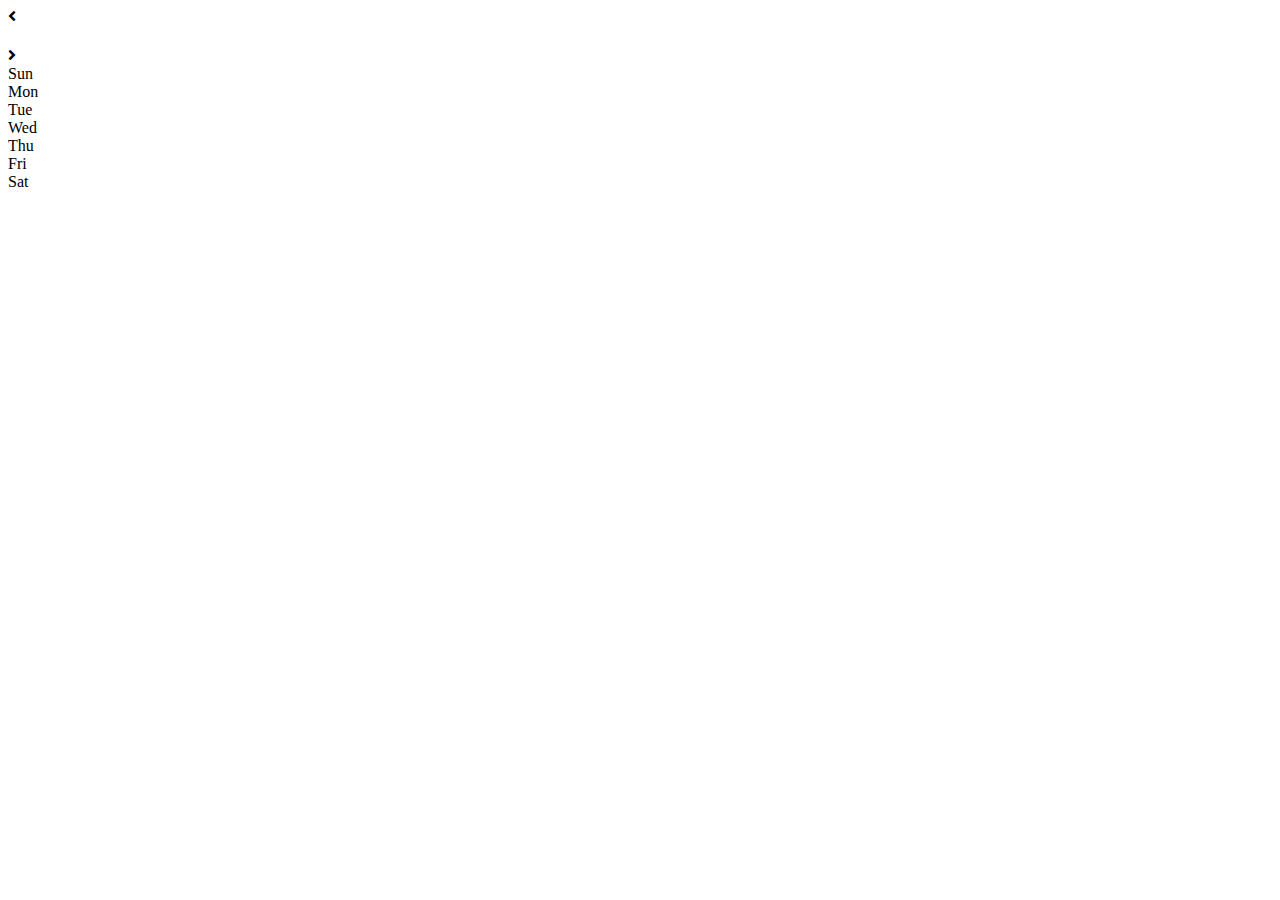
==== src/main/resources/templates/day/index.html @ 9abaa8d7 "add calendar" ====
<!DOCTYPE html>
<html lang="en">
<head>
    <meta charset="UTF-8" />
    <meta name="viewport" content="width=device-width, initial-scale=1.0" />
    <title>Calendar</title>
    <link rel="stylesheet" href="css/style.css" />
    <link
            rel="stylesheet"
            href="https://cdnjs.cloudflare.com/ajax/libs/font-awesome/5.13.0/css/all.min.css"
    />
    <link
            href="https://fonts.googleapis.com/css2?family=Quicksand:wght@300;400;500;600;700&display=swap"
            rel="stylesheet"
    />
</head>
<body>
<div class="container">
    <div class="calendar">
        <div class="month">
            <i class="fas fa-angle-left prev"></i>
            <div class="date">
                <h1></h1>
                <p></p>
            </div>
            <i class="fas fa-angle-right next"></i>
        </div>
        <div class="weekdays">
            <div>Sun</div>
            <div>Mon</div>
            <div>Tue</div>
            <div>Wed</div>
            <div>Thu</div>
            <div>Fri</div>
            <div>Sat</div>
        </div>
        <div class="days"></div>
    </div>
</div>

<script src="js/script.js"></script>
</body>
</html>
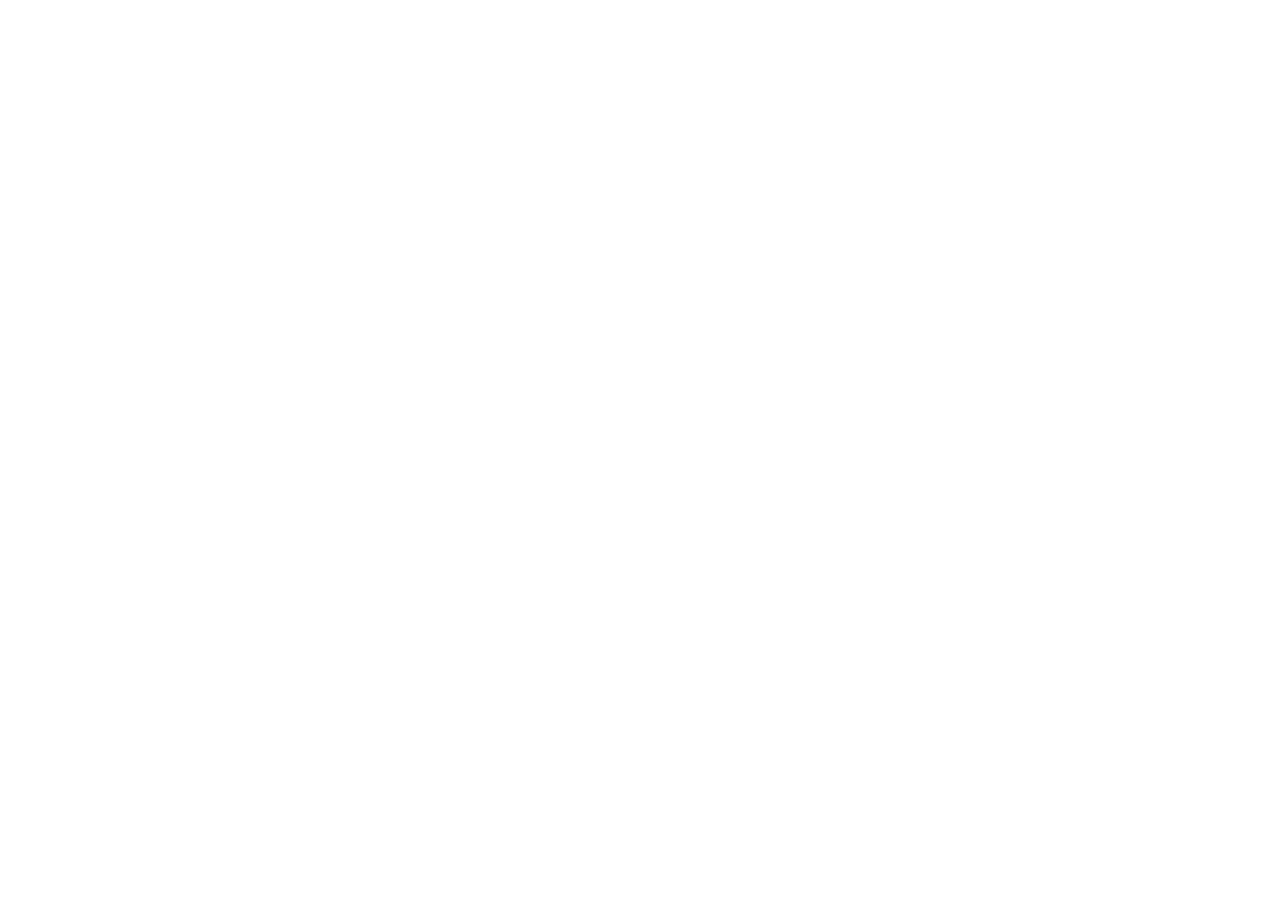
==== commit d5b492d2: "add view days" ====
--- a/src/main/resources/templates/day/index.html
+++ b/src/main/resources/templates/day/index.html
@@ -1,43 +1,15 @@
 <!DOCTYPE html>
-<html lang="en">
+<html lang="en" xmlns:th="http://www.thymeleaf.org">
 <head>
     <meta charset="UTF-8" />
     <meta name="viewport" content="width=device-width, initial-scale=1.0" />
-    <title>Calendar</title>
-    <link rel="stylesheet" href="css/style.css" />
-    <link
-            rel="stylesheet"
-            href="https://cdnjs.cloudflare.com/ajax/libs/font-awesome/5.13.0/css/all.min.css"
-    />
-    <link
-            href="https://fonts.googleapis.com/css2?family=Quicksand:wght@300;400;500;600;700&display=swap"
-            rel="stylesheet"
-    />
+    <title>Day</title>
+
 </head>
 <body>
 <div class="container">
-    <div class="calendar">
-        <div class="month">
-            <i class="fas fa-angle-left prev"></i>
-            <div class="date">
-                <h1></h1>
-                <p></p>
-            </div>
-            <i class="fas fa-angle-right next"></i>
-        </div>
-        <div class="weekdays">
-            <div>Sun</div>
-            <div>Mon</div>
-            <div>Tue</div>
-            <div>Wed</div>
-            <div>Thu</div>
-            <div>Fri</div>
-            <div>Sat</div>
-        </div>
-        <div class="days"></div>
-    </div>
+    <p th:text="${dayDto.getDay() + '   '+dayDto.getMonth()+ '   '+dayDto.getYear()}" >
 </div>
 
-<script src="js/script.js"></script>
 </body>
 </html>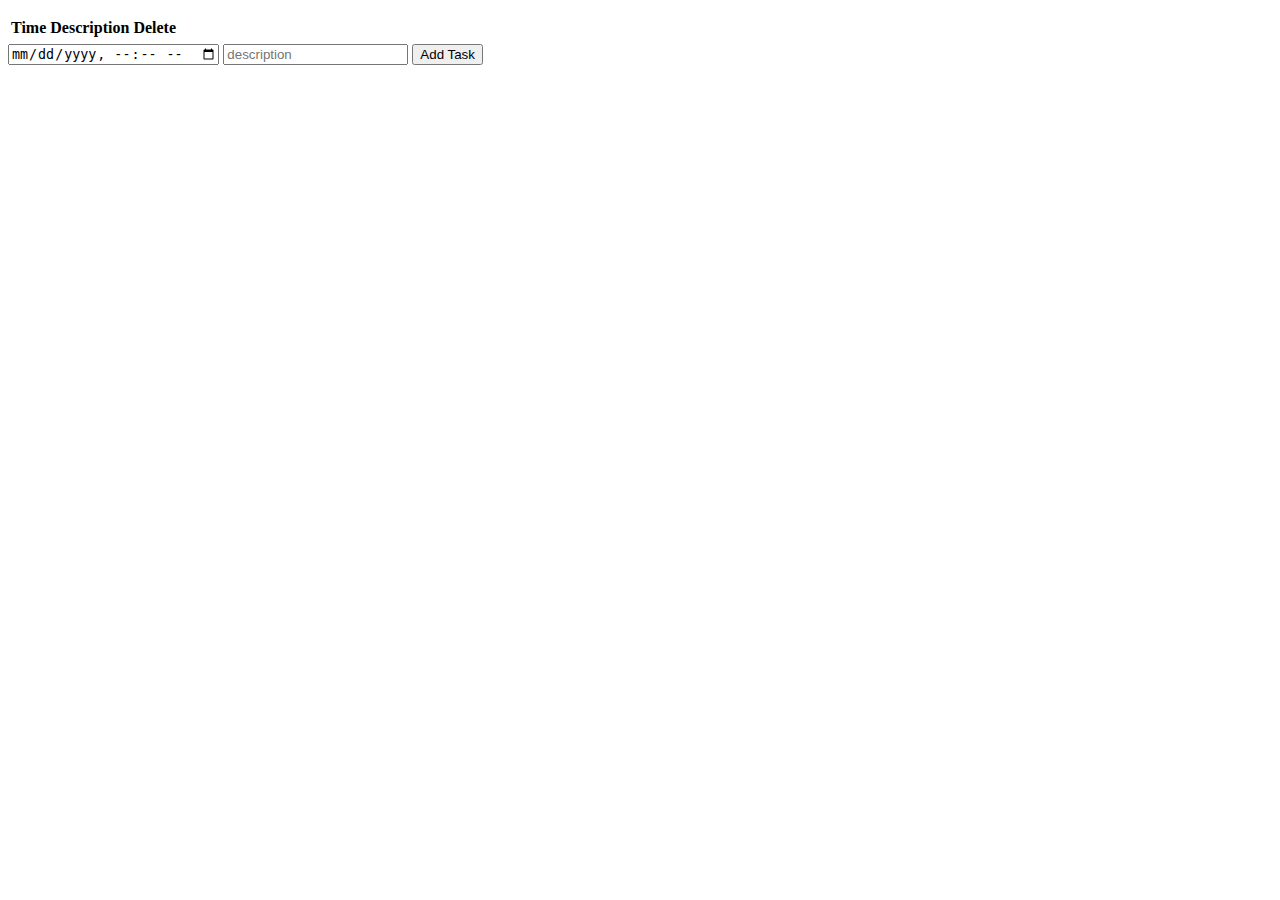
==== commit da469dcf: "add find tasks on days" ====
--- a/src/main/resources/templates/day/index.html
+++ b/src/main/resources/templates/day/index.html
@@ -10,6 +10,37 @@
 <div class="container">
     <p th:text="${dayDto.getDay() + '   '+dayDto.getMonth()+ '   '+dayDto.getYear()}" >
 </div>
+<div>
+<table class="table table-striped table-responsive-md">
+    <thead>
+    <tr>
+        <th>Time</th>
+        <th>Description</th>
+        <th>Delete</th>
+    </tr>
+    </thead>
+    <tbody >
+    <tr th:each="ts : ${tasks}">
+        <td th:text="${#temporals.format(ts.getTime(),'HH:mm dd/MM/yyyy')}"></td>
+        <td th:text="${ts.getDescription()}"></td>
+
+    </tr>
+    </tbody>
+</table>
+</div>
+
+
+<form th:action="@{/day}" th:object="${task}" th:method="post">
+
+    <div>
+        <label for="time" class="col-form-label"></label> <input type="datetime-local" th:field="*{time}" class="form-control"  id="time" placeholder="time">
+
+        <label for="description" class="col-form-label"></label> <input type="text" th:field="*{description}" class="form-control" id="description" placeholder="description">
+
+        <input type="submit" class="btn btn-primary" value="Add Task">
+    </div>
+
+</form>
 
 </body>
 </html>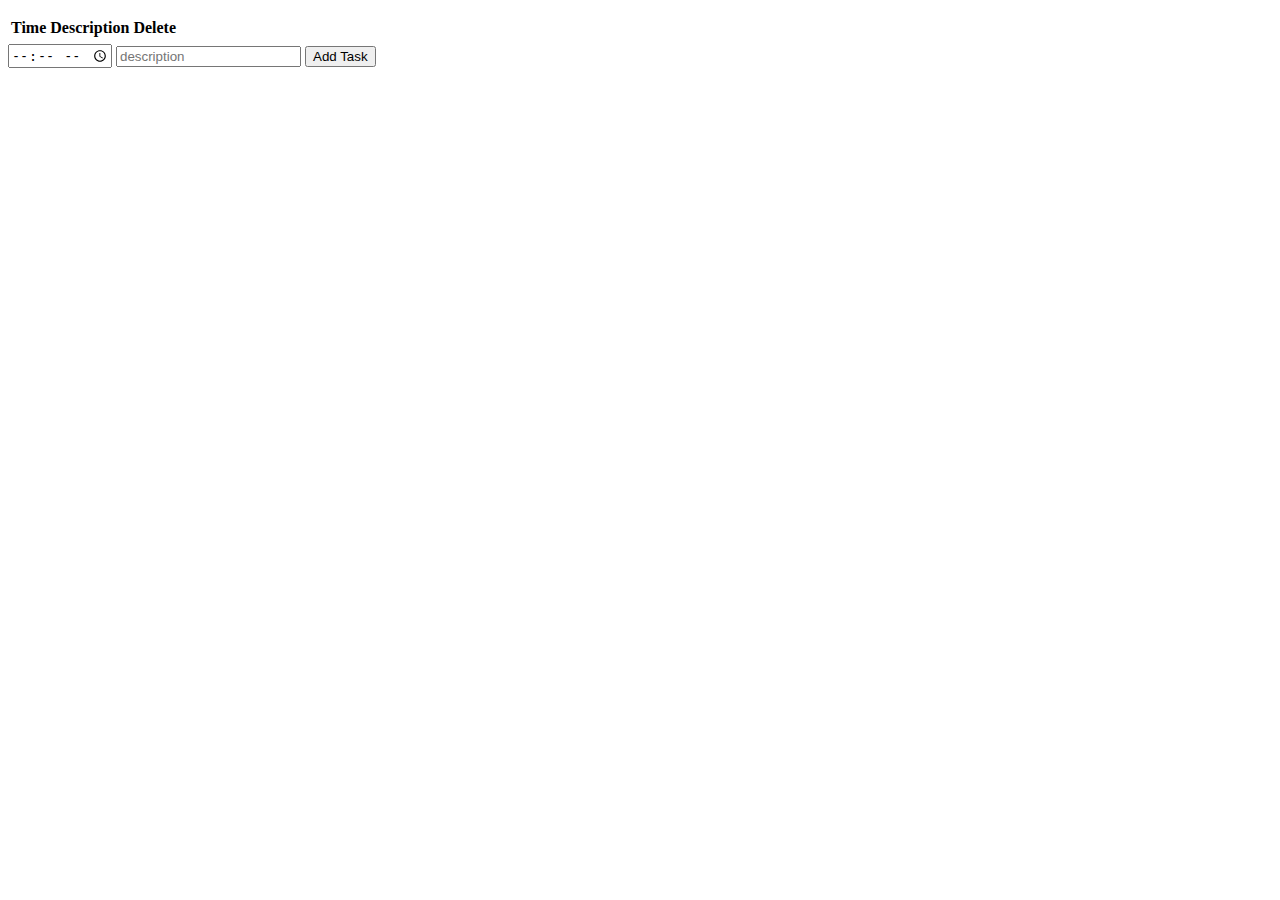
==== commit fd050e8b: "hot fix" ====
--- a/src/main/resources/templates/day/index.html
+++ b/src/main/resources/templates/day/index.html
@@ -4,7 +4,7 @@
     <meta charset="UTF-8" />
     <meta name="viewport" content="width=device-width, initial-scale=1.0" />
     <title>Day</title>
-
+    <link rel="stylesheet" href="https://use.fontawesome.com/releases/v5.4.1/css/all.css" integrity="sha384-5sAR7xN1Nv6T6+dT2mhtzEpVJvfS3NScPQTrOxhwjIuvcA67KV2R5Jz6kr4abQsz" crossorigin="anonymous">
 </head>
 <body>
 <div class="container">
@@ -23,21 +23,25 @@
     <tr th:each="ts : ${tasks}">
         <td th:text="${#temporals.format(ts.getTime(),'HH:mm dd/MM/yyyy')}"></td>
         <td th:text="${ts.getDescription()}"></td>
-
+        <td><a th:href="@{day/{id}/delete(id=${ts.getId()})}"><i class="fas fa-trash-alt"></i></a></td>
     </tr>
     </tbody>
 </table>
 </div>
 
 
-<form th:action="@{/day}" th:object="${task}" th:method="post">
+<form th:action="@{/day}" th:object="${taskDto}" th:method="post">
 
     <div>
-        <label for="time" class="col-form-label"></label> <input type="datetime-local" th:field="*{time}" class="form-control"  id="time" placeholder="time">
+        <label for="time" class="col-form-label"></label> <input type="time" th:field="*{taskTime}" class="form-control"  id="time" placeholder="time">
 
         <label for="description" class="col-form-label"></label> <input type="text" th:field="*{description}" class="form-control" id="description" placeholder="description">
 
+        <label for="description" class="col-form-label"></label> <input type="text" th:field="*{date}" th:value="${taskDto.date}" class="form-control" id="date" placeholder="description" hidden="true">
+
         <input type="submit" class="btn btn-primary" value="Add Task">
+
+        <h1 th:text="${taskDto.date}"></h1>
     </div>
 
 </form>
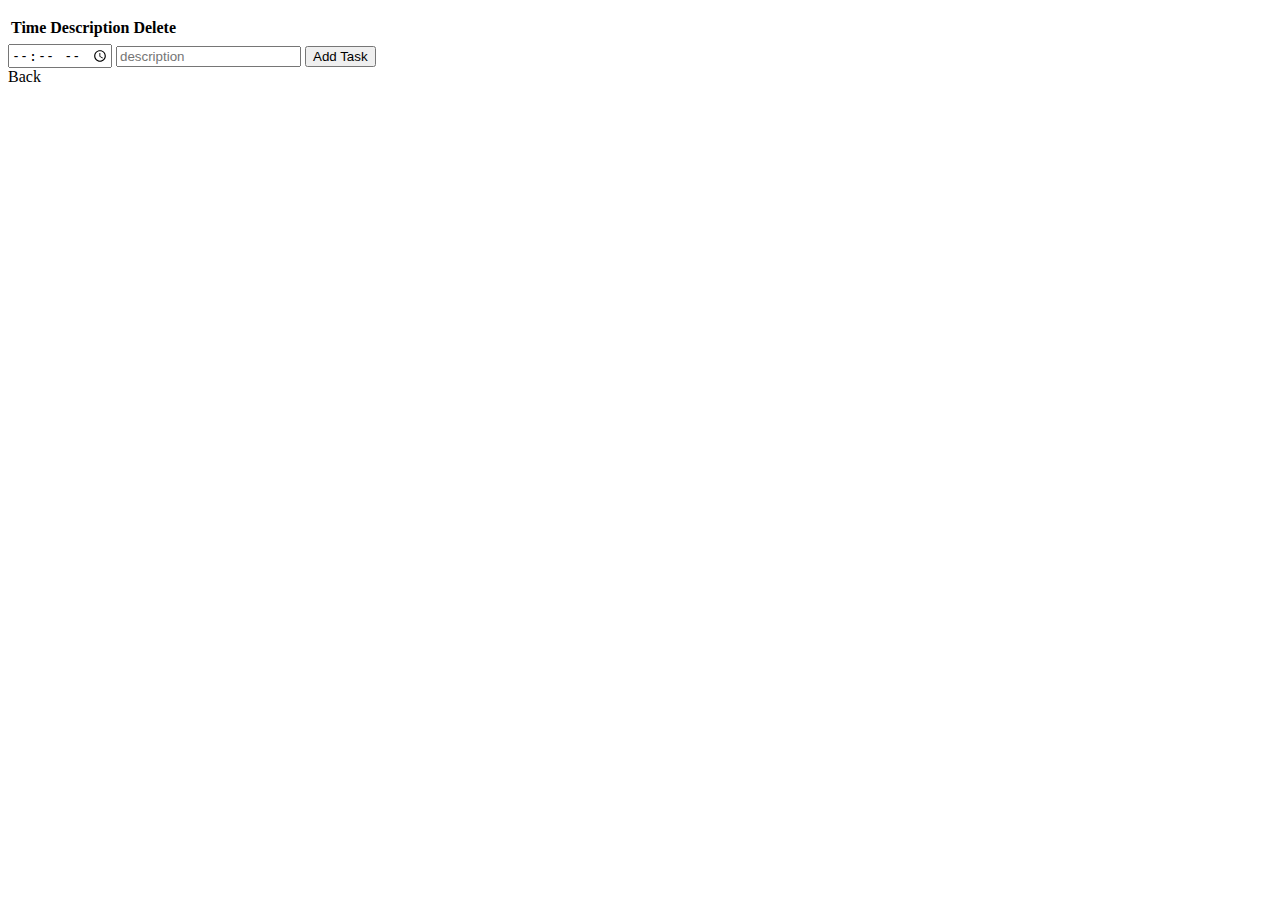
==== commit 900fdc7a: "add button back to calendar" ====
--- a/src/main/resources/templates/day/index.html
+++ b/src/main/resources/templates/day/index.html
@@ -14,17 +14,20 @@
 <table class="table table-striped table-responsive-md">
     <thead>
     <tr>
-        <th>Time</th>
-        <th>Description</th>
+        <th>Time           </th>
+        <th>Description        </th>
         <th>Delete</th>
     </tr>
     </thead>
     <tbody >
     <tr th:each="ts : ${tasks}">
-        <td th:text="${#temporals.format(ts.getTime(),'HH:mm dd/MM/yyyy')}"></td>
+        <td th:text="${#temporals.format(ts.getTime(),'HH:mm')}"></td>
         <td th:text="${ts.getDescription()}"></td>
         <td><a th:href="@{day/{id}/delete(id=${ts.getId()})}"><i class="fas fa-trash-alt"></i></a></td>
     </tr>
+
+
+
     </tbody>
 </table>
 </div>
@@ -41,10 +44,11 @@
 
         <input type="submit" class="btn btn-primary" value="Add Task">
 
-        <h1 th:text="${taskDto.date}"></h1>
     </div>
 
 </form>
-
+<div>
+    <a class="page-link" th:href="@{/calendar(year = ${dayDto.getYear()},month = ${dayDto.getMonthValue()})}">Back</a>
+</div>
 </body>
 </html>